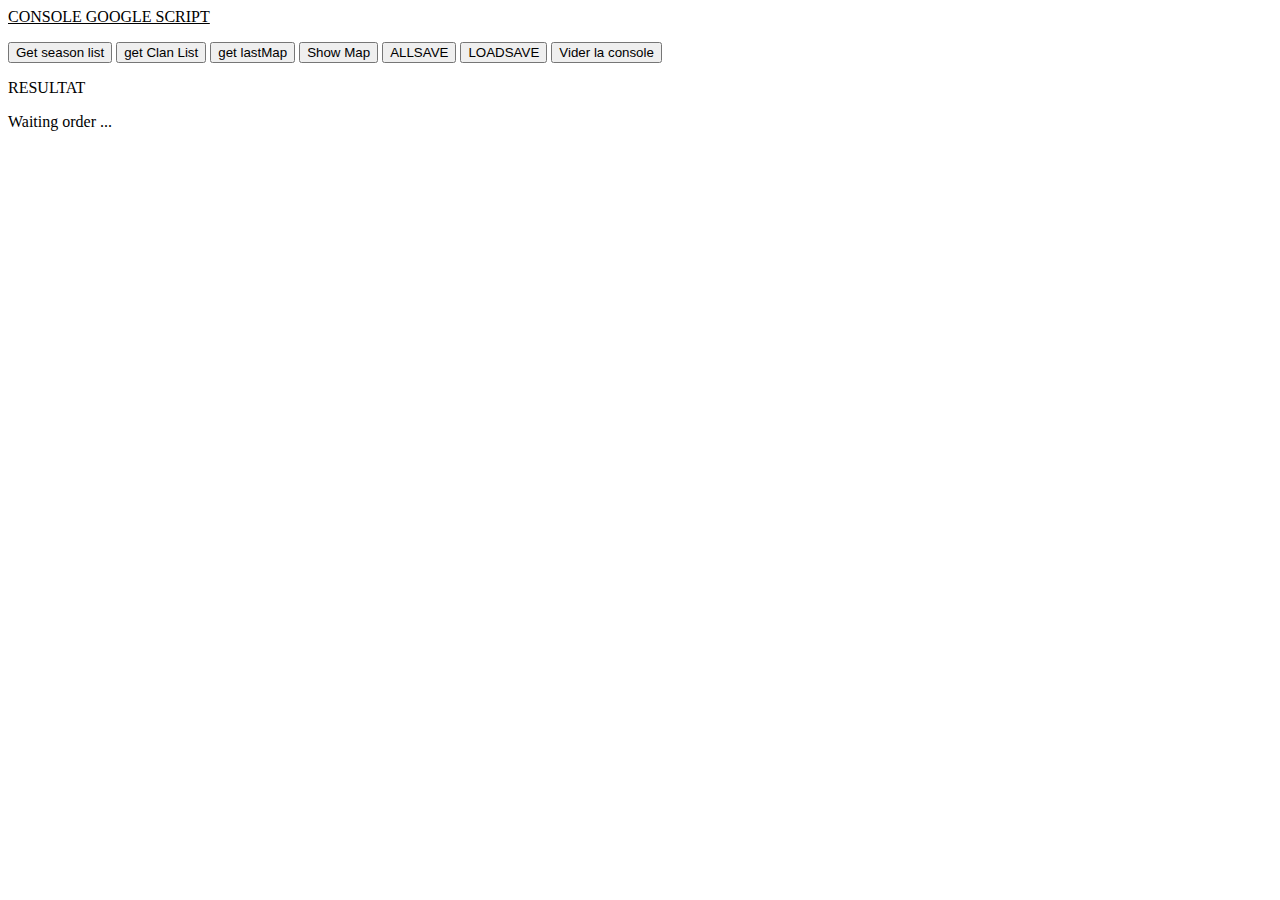
==== googletest/index.html @ 6e80bf8a "push" ====
<html>

<head>
  <meta charset="utf-8">
  <title>console pour outil WOT Clan War</title>
   <script src="https://code.jquery.com/jquery-1.12.3.min.js"></script>
  <link rel="stylesheet" href="http://openlayers.org/en/v3.15.1/css/ol.css" type="text/css">
  <script src="http://openlayers.org/en/v3.15.1/build/ol.js"></script>
    <script type="text/javascript">
      function callSHOWMAP(parameter) {
        var urlwebapp = "https://script.google.com/macros/s/AKfycbxJmYTHBXM-_urMpk94iXv06jgCOjhGi7mljc39GYfhIZzq9Yo/exec" + parameter
        // Create an execution request object.
	$.getJSON(urlwebapp, function(data) {
	var datastring =  JSON.stringify(data);
	$('#result').html(datastring);
  	
	});
      };

function videConsole() {
	$('#result').html("Waiting order ...");
};

function showOL3(parameter) {
var datastring ;
var urlwebapp = "https://script.google.com/macros/s/AKfycbxJmYTHBXM-_urMpk94iXv06jgCOjhGi7mljc39GYfhIZzq9Yo/exec" + parameter
        // Create an execution request object.
var data = $.getJSON(urlwebapp, function(data) {
	datastring =  JSON.stringify(data);
	var geojsonFormat = new ol.format.GeoJSON();
	var features = geojsonFormat.readFeatures(datastring,
      	{featureProjection: 'EPSG:3857'});
  	masource.addFeatures(features);

	});
	
var masource = new ol.source.Vector({
  	format: new ol.format.GeoJSON()
	});	
var vector = new ol.layer.Vector({
	source : masource
});	
var map = new ol.Map({
  layers: [vector],
  target: 'result',
  view: new ol.View({
    center: [0, 0],
    zoom: 1
  })
});
};
    </script>


</head>

<body class="document-body">
        </p>
       <div> 
	    <p class="gwd-p-nxhm"><u>CONSOLE GOOGLE SCRIPT</u>
        
        <div id="consoleResult" class="gwd-p-19s1">
        <input type="button" value="Get season list"
        onclick="callSHOWMAP('?typeSelection=SEASONLIST');" />
        <input type="button" value="get Clan List"
        onclick="callSHOWMAP('?typeSelection=CLANLIST');" />
        <input type="button" value="get lastMap"
        onclick="callSHOWMAP('?typeSelection=MAP&amp;seasonid=asian_typhoon');" />
         <input type="button" value="Show Map"
        onclick="videConsole();showOL3('?typeSelection=MAP&amp;seasonid=asian_typhoon');" />
        <input type="button" value="ALLSAVE"
        onclick="callSHOWMAP('?typeSelection=ALLSAVE');" />
        <input type="button" value="LOADSAVE"
        onclick="callSHOWMAP('?typeSelection=LOADSAVE&amp;save=extraction.json');" />
        <input type="button" value="Vider la console"
        onclick="videConsole();" />
        </div>
		  <div id="consoleControle" class="gwd-p-avfd">
		  <p class="gwd-p-icmo">RESULTAT</p>
          <div id="result" > Waiting order ... </div>
        </div>
      </div> 
</body>

</html>
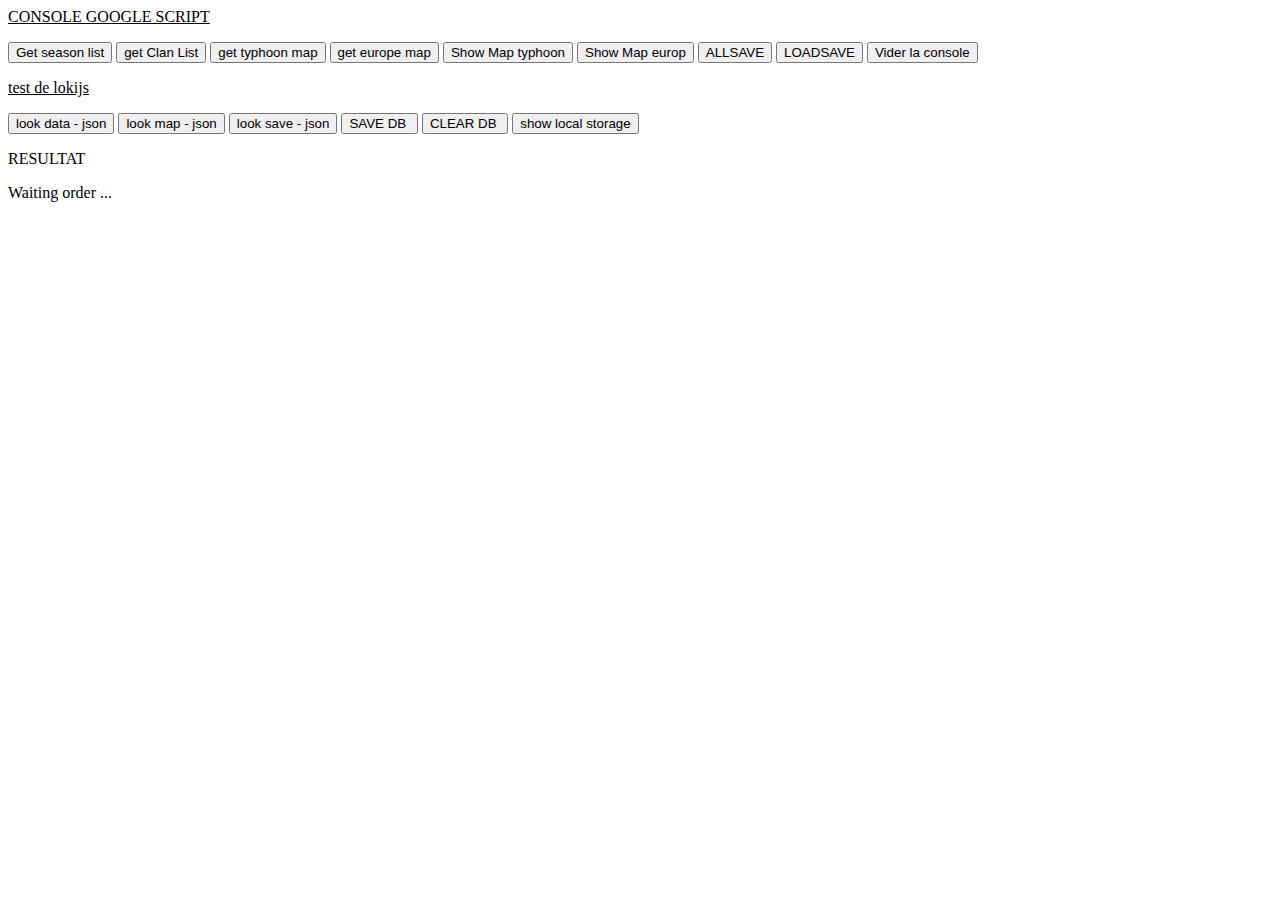
==== commit 05e0a0c8: "p" ====
--- a/googletest/index.html
+++ b/googletest/index.html
@@ -6,14 +6,86 @@
    <script src="https://code.jquery.com/jquery-1.12.3.min.js"></script>
   <link rel="stylesheet" href="http://openlayers.org/en/v3.15.1/css/ol.css" type="text/css">
   <script src="http://openlayers.org/en/v3.15.1/build/ol.js"></script>
+  <script src=" lokijs.js"></script>
     <script type="text/javascript">
+	
+	
+	// init de la base //
+
+  db_data = new loki('data.json', { env: 'BROWSER'})
+  db_data.loadDatabase();
+  db_map = new loki('map.json', { env: 'BROWSER'});
+  db_save = new loki('save.json', { env: 'BROWSER'});
+
+	
+	 function saveloki() {
+	 db_data.saveDatabase();
+	 db_map.saveDatabase();
+	 db_save.saveDatabase();
+	 }
+	 
+		 function clearloki() {
+	 db_data.listCollections( ).forEach(function(coll) {
+    coll.chain().remove();
+	});
+		 db_map.listCollections( ).forEach(function(coll) {
+    coll.chain().remove();
+	});	 
+	db_save.listCollections( ).forEach(function(coll) {
+    coll.chain().remove();
+	});
+	 
+	 }
+	
+		 function showloki(dbname) {
+		 var mydata = [];
+		 
+switch (dbname) {
+	case 'data':
+	    	db_data.listCollections().forEach(function(coll) {
+			console.log(coll);
+			mydata.push(db_data.getCollection(coll.name).data);
+			});
+
+		break;
+	case 'map':
+		db_map.listCollections( ).forEach(function(coll) {
+			mydata.push(db_map.getCollection(coll.name).data);
+			});
+		break;
+	case 'save':
+			db_save.listCollections( ).forEach(function(coll) {
+			mydata.push(db_save.getCollection(coll.name).data);
+			});
+		break;
+	default:
+		break;
+	}
+		var datastring = JSON.stringify(mydata);
+		$('#result').html(datastring);
+	 }
+	 
+	
       function callSHOWMAP(parameter) {
         var urlwebapp = "https://script.google.com/macros/s/AKfycbxJmYTHBXM-_urMpk94iXv06jgCOjhGi7mljc39GYfhIZzq9Yo/exec" + parameter
         // Create an execution request object.
 	$.getJSON(urlwebapp, function(data) {
 	var datastring =  JSON.stringify(data);
 	$('#result').html(datastring);
-  	
+switch (parameter) {
+	case '?typeSelection=SEASONLIST':
+	    	if (!db_data.getCollection("SEASONLIST")) {
+			var seasonColl = db_data.addCollection('SEASONLIST');
+			seasonColl.insert(data);
+			} else {
+			var seasonColl = db_data.getCollection('SEASONLIST');
+			}
+			
+		break;
+
+	default:
+		break;
+	}
 	});
       };
 
@@ -49,6 +121,17 @@
   })
 });
 };
+
+window.onbeforeunload = function (e) {
+	 saveloki();
+ 
+}
+
+
+	 function showLocalStorage() {
+var datastring = JSON.stringify(localStorage);
+		$('#result').html(datastring);
+	 }
     </script>
 
 
@@ -64,10 +147,14 @@
         onclick="callSHOWMAP('?typeSelection=SEASONLIST');" />
         <input type="button" value="get Clan List"
         onclick="callSHOWMAP('?typeSelection=CLANLIST');" />
-        <input type="button" value="get lastMap"
+        <input type="button" value="get typhoon map"
         onclick="callSHOWMAP('?typeSelection=MAP&amp;seasonid=asian_typhoon');" />
-         <input type="button" value="Show Map"
+		 <input type="button" value="get europe map"
+        onclick="callSHOWMAP('?typeSelection=MAP&amp;seasonid=europemap');" />
+         <input type="button" value="Show Map typhoon"
         onclick="videConsole();showOL3('?typeSelection=MAP&amp;seasonid=asian_typhoon');" />
+		 <input type="button" value="Show Map europ"
+        onclick="videConsole();showOL3('?typeSelection=MAP&amp;seasonid=europemap');" />
         <input type="button" value="ALLSAVE"
         onclick="callSHOWMAP('?typeSelection=ALLSAVE');" />
         <input type="button" value="LOADSAVE"
@@ -76,6 +163,22 @@
         onclick="videConsole();" />
         </div>
 		  <div id="consoleControle" class="gwd-p-avfd">
+		  <p class="gwd-p-nxhm"><u>test de lokijs</u>
+		  <div  >
+        <input type="button" value="look data - json"
+        onclick="showloki('data');" />
+		<input type="button" value="look map - json"
+        onclick="showloki('map');" />
+		<input type="button" value="look save - json"
+        onclick="showloki('save');" />
+		<input type="button" value="SAVE DB "
+        onclick="saveloki();" />
+		<input type="button" value="CLEAR DB "
+        onclick="clearloki();" />
+		 <input type="button" value="show local storage"
+        onclick="showLocalStorage();" />
+		 </div>  
+		  
 		  <p class="gwd-p-icmo">RESULTAT</p>
           <div id="result" > Waiting order ... </div>
         </div>
